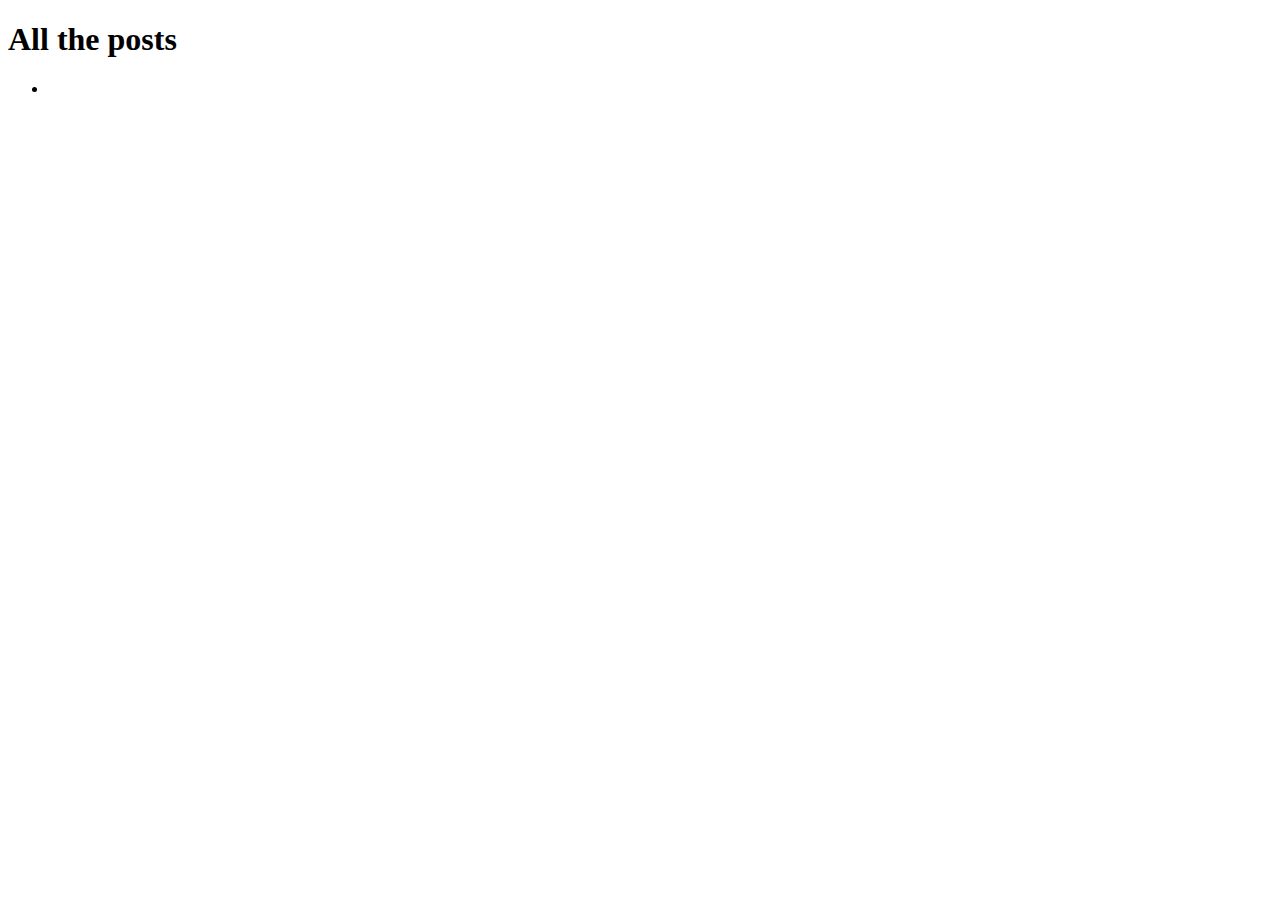
==== src/main/resources/templates/posts/index.html @ dc2a7c44 "adding views exercise" ====
<!DOCTYPE html>
<html lang="en" xmlns:th="http://www.thymeleaf.org">
<head th:fragment="head">
	<meta charset="UTF-8">
	<title>Title</title>
	<link href="https://cdn.jsdelivr.net/npm/bootstrap@5.1.3/dist/css/bootstrap.min.css" rel="stylesheet" integrity="sha384-1BmE4kWBq78iYhFldvKuhfTAU6auU8tT94WrHftjDbrCEXSU1oBoqyl2QvZ6jIW3" crossorigin="anonymous">

</head>
<body>
<div th:insert="partials :: navbar"></div>
<h1>All the posts</h1>
<ul>
	<li th:each="post : ${posts}">
		<h2 th:text="${post.title}"></h2>
		<p th:text="${post.body}"></p>
	</li>
</ul>
<div th:replace="partials :: footer"></div>


</body>
</html>
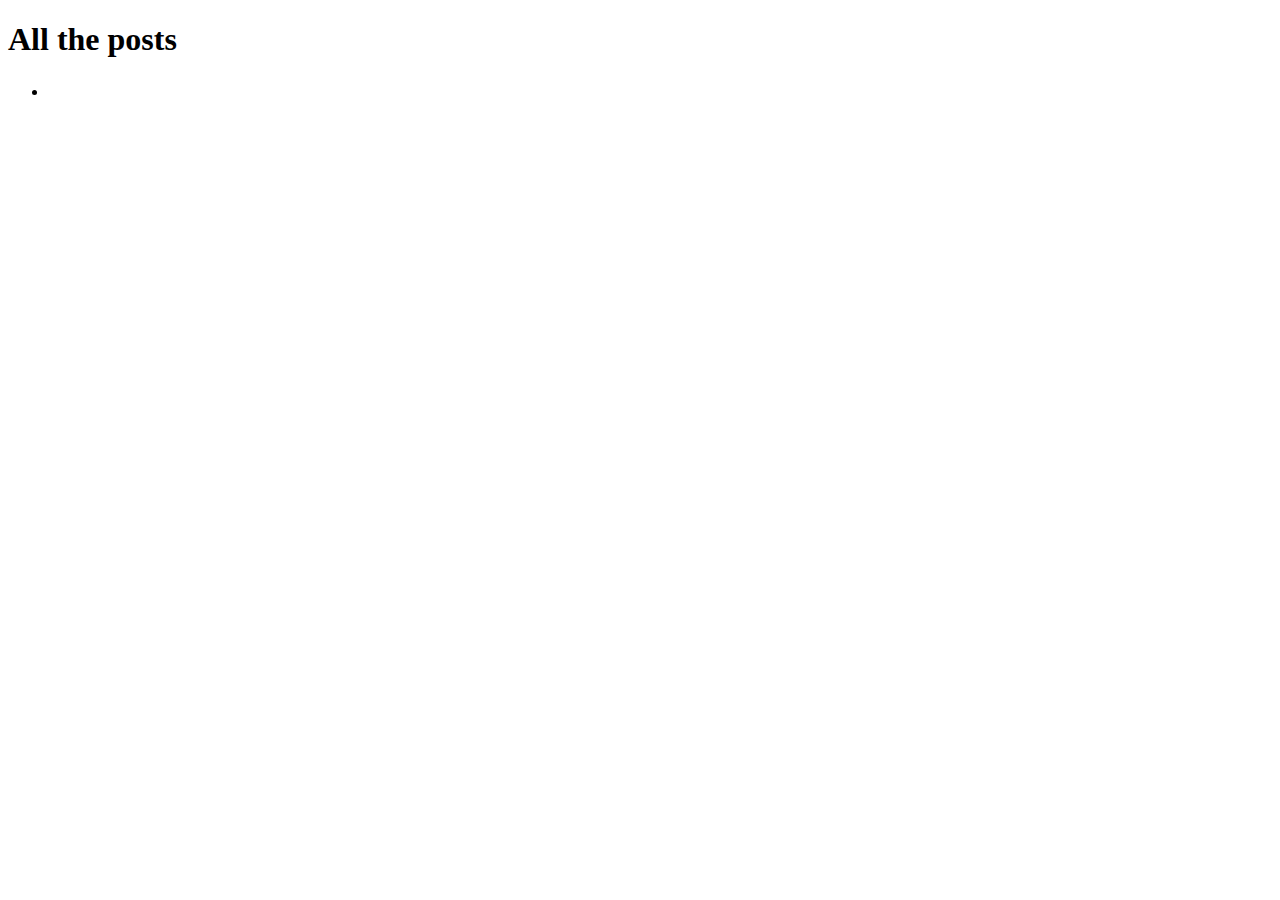
==== commit 8d00e2d1: "adding relationships" ====
--- a/src/main/resources/templates/posts/index.html
+++ b/src/main/resources/templates/posts/index.html
@@ -4,19 +4,20 @@
 	<meta charset="UTF-8">
 	<title>Title</title>
 	<link href="https://cdn.jsdelivr.net/npm/bootstrap@5.1.3/dist/css/bootstrap.min.css" rel="stylesheet" integrity="sha384-1BmE4kWBq78iYhFldvKuhfTAU6auU8tT94WrHftjDbrCEXSU1oBoqyl2QvZ6jIW3" crossorigin="anonymous">
-
+	<link rel="stylesheet" href="/style.css">
 </head>
 <body>
 <div th:insert="partials :: navbar"></div>
+<div>
 <h1>All the posts</h1>
 <ul>
 	<li th:each="post : ${posts}">
 		<h2 th:text="${post.title}"></h2>
 		<p th:text="${post.body}"></p>
+		<h6 th:text="${post.id}"></h6>
 	</li>
 </ul>
-<div th:replace="partials :: footer"></div>
-
-
+</div>
+<footer th:replace="partials :: footer"></footer>
 </body>
 </html>